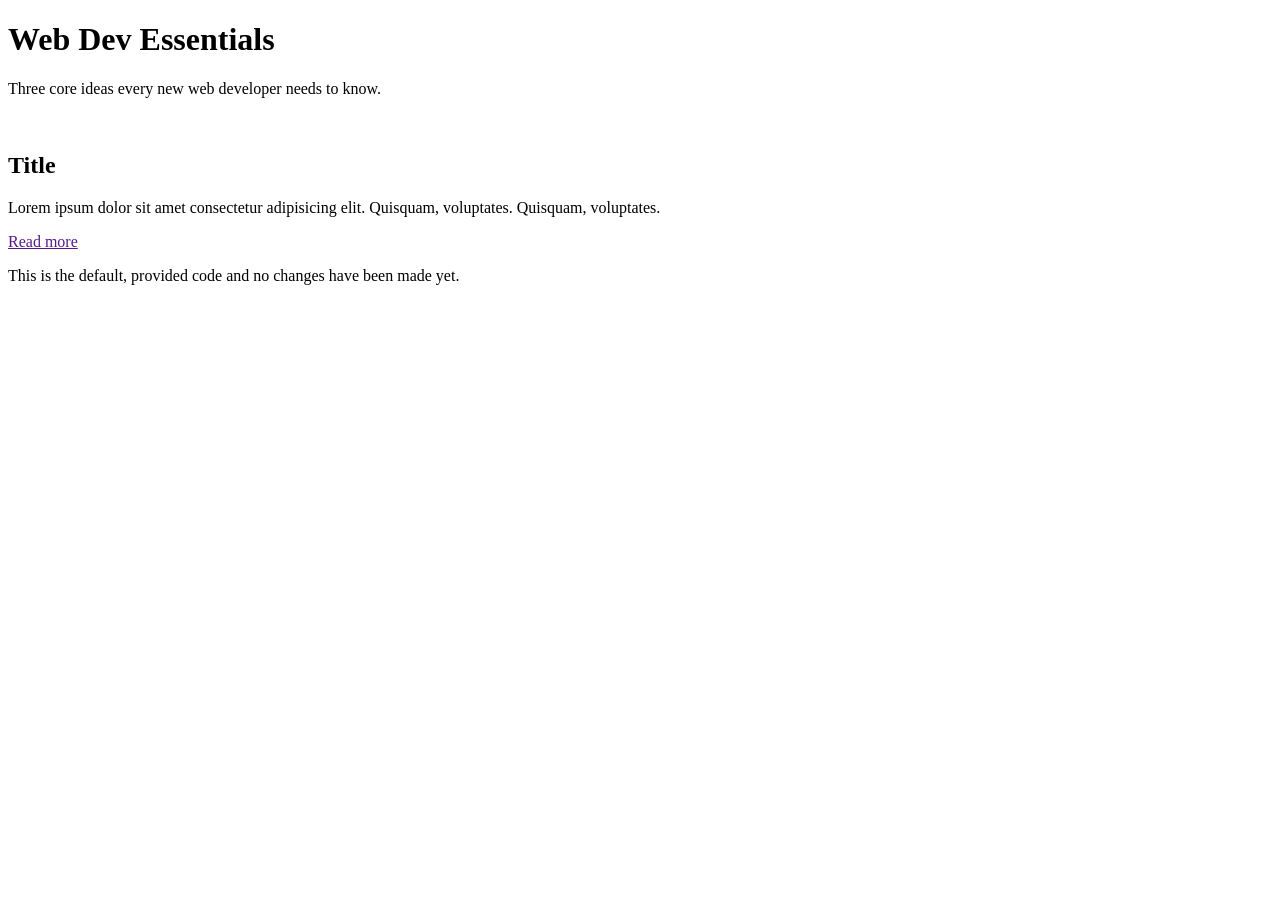
==== Wireframe/index.html @ 75d4441f "Add page title and description to header" ====
<!DOCTYPE html>
<html lang="en">
  <head>
    <meta charset="UTF-8" />
    <meta name="viewport" content="width=device-width, initial-scale=1.0" />
    <title>Wireframe</title>
    <link rel="stylesheet" href="style.css" />
  </head>
  <body>
    <header>
      <h1>Web Dev Essentials</h1>
      <p>
       Three core ideas every new web developer needs to know.
      </p>
    </header>
    <main>
      <article>
        <img src="placeholder.svg" alt="" />
        <h2>Title</h2>
        <p>
          Lorem ipsum dolor sit amet consectetur adipisicing elit. Quisquam,
          voluptates. Quisquam, voluptates.
        </p>
        <a href="">Read more</a>
      </article>
    </main>
    <footer>
      <p>
        This is the default, provided code and no changes have been made yet.
      </p>
    </footer>
  </body>
</html>
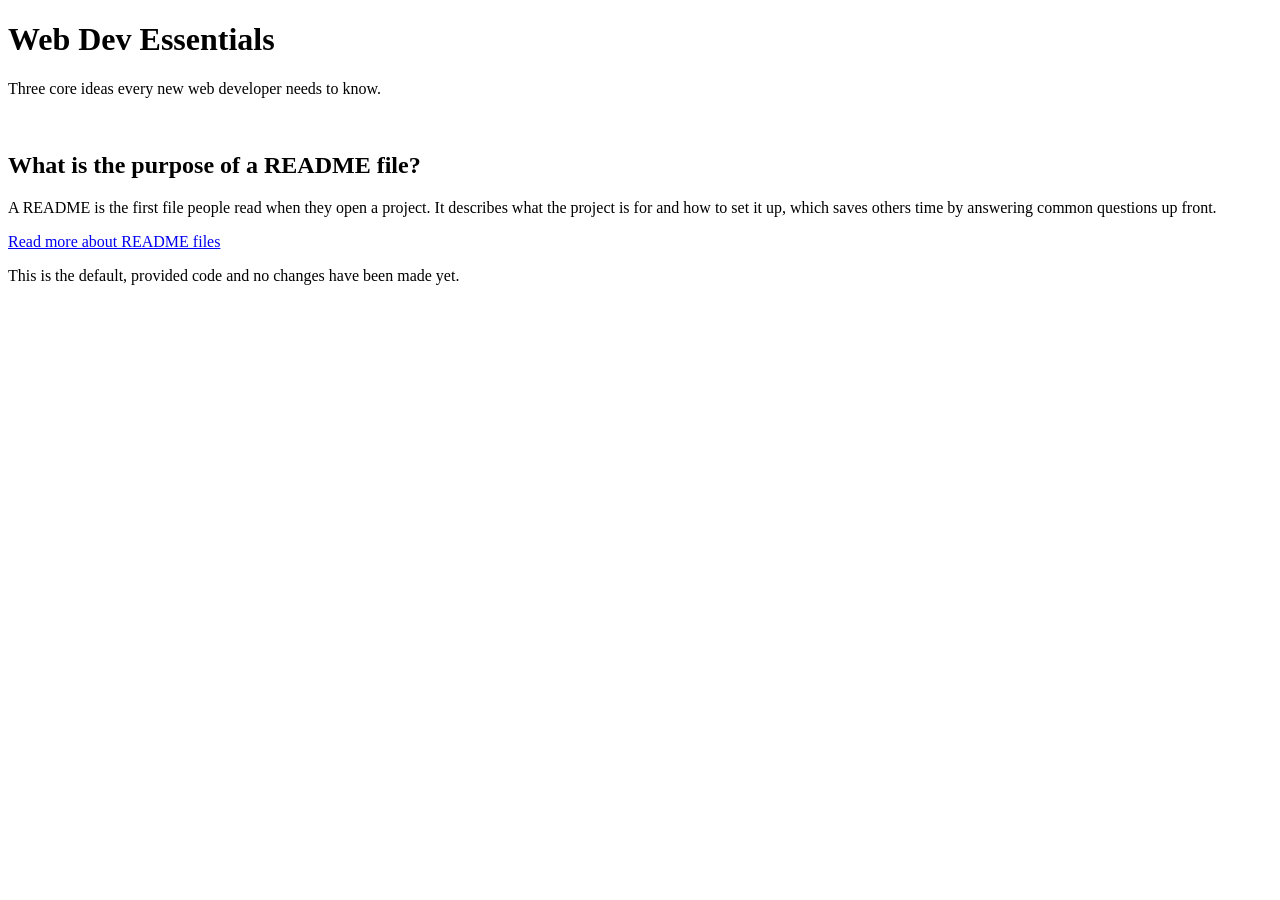
==== commit d173c059: "Add README article content" ====
--- a/Wireframe/index.html
+++ b/Wireframe/index.html
@@ -16,12 +16,11 @@
     <main>
       <article>
         <img src="placeholder.svg" alt="" />
-        <h2>Title</h2>
+        <h2>What is the purpose of a README file?</h2>
         <p>
-          Lorem ipsum dolor sit amet consectetur adipisicing elit. Quisquam,
-          voluptates. Quisquam, voluptates.
+          A README is the first file people read when they open a project. It describes what the project is for and how to set it up, which saves others time by answering common questions up front.
         </p>
-        <a href="">Read more</a>
+        <a href="https://blog.datadryad.org/2025/09/09/whats-in-a-readme-why-your-readme-matters-and-how-to-create-the-best-one-possible/">Read more about README files</a>
       </article>
     </main>
     <footer>
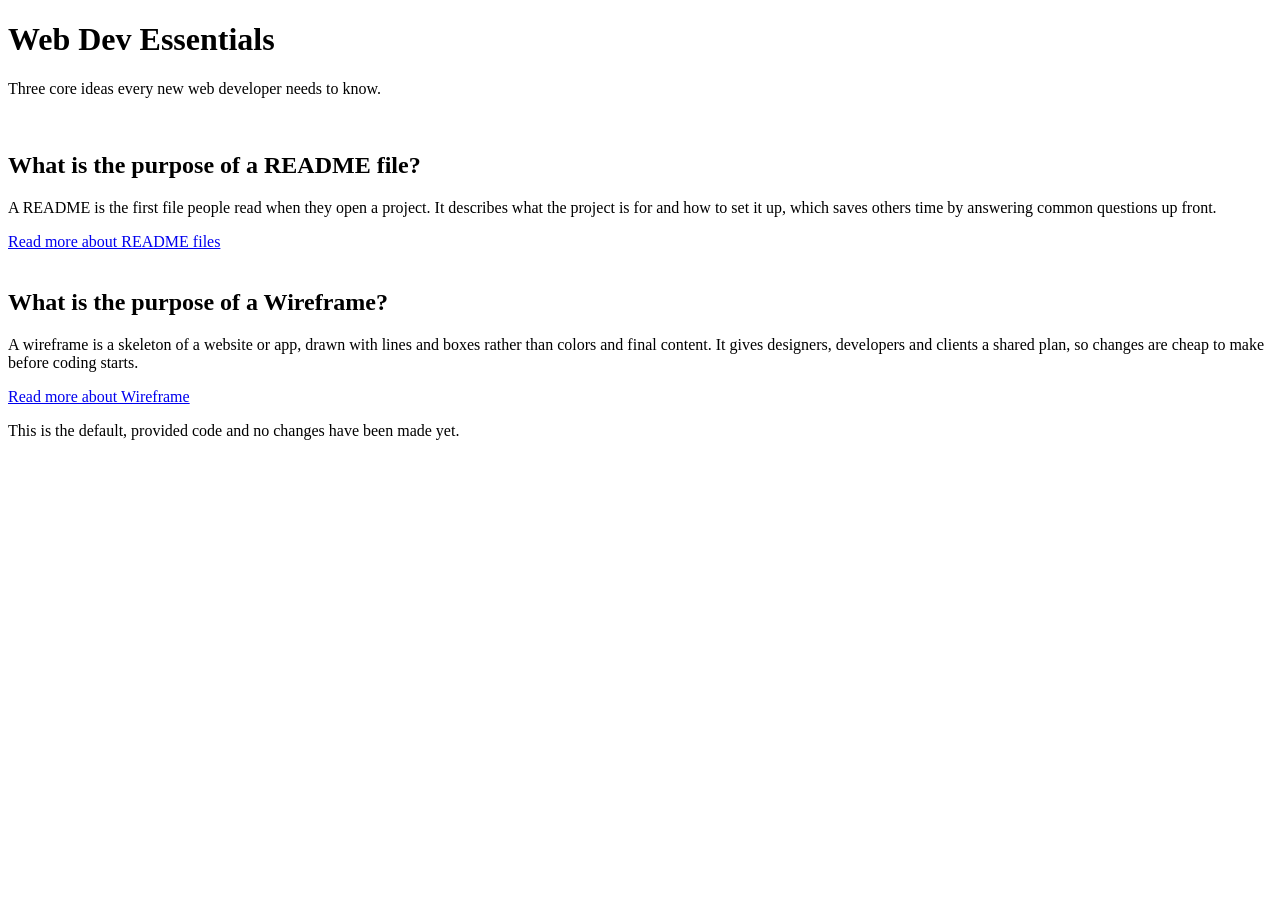
==== commit 32c3587b: "Add wireframe article content" ====
--- a/Wireframe/index.html
+++ b/Wireframe/index.html
@@ -22,6 +22,14 @@
         </p>
         <a href="https://blog.datadryad.org/2025/09/09/whats-in-a-readme-why-your-readme-matters-and-how-to-create-the-best-one-possible/">Read more about README files</a>
       </article>
+      <article>
+        <img src="placeholder.svg" alt="" />
+        <h2>What is the purpose of a Wireframe?</h2>
+        <p>
+          A wireframe is a skeleton of a website or app, drawn with lines and boxes rather than colors and final content. It gives designers, developers and clients a shared plan, so changes are cheap to make before coding starts.
+        </p>
+        <a href="https://www.poddigital.co.uk/digital-marketing-news/what-is-a-website-wireframe/">Read more about Wireframe</a>
+      </article>
     </main>
     <footer>
       <p>
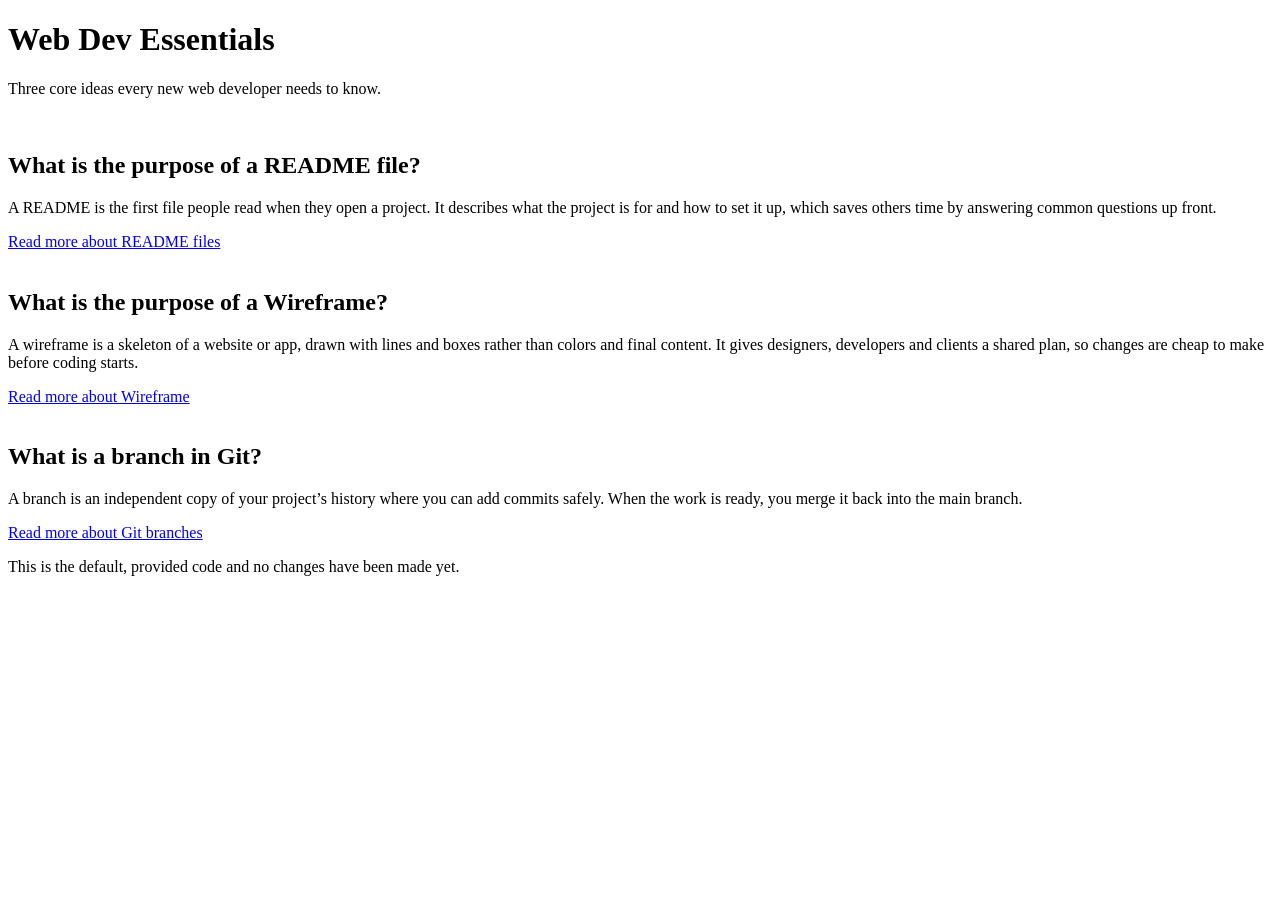
==== commit f2e279b7: "Add Git branch article content" ====
--- a/Wireframe/index.html
+++ b/Wireframe/index.html
@@ -30,6 +30,14 @@
         </p>
         <a href="https://www.poddigital.co.uk/digital-marketing-news/what-is-a-website-wireframe/">Read more about Wireframe</a>
       </article>
+      <article>
+        <img src="placeholder.svg" alt="" />
+        <h2>What is a branch in Git?</h2>
+        <p>
+          A branch is an independent copy of your project’s history where you can add commits safely. When the work is ready, you merge it back into the main branch.
+        </p>
+        <a href="https://www.geeksforgeeks.org/git/introduction-to-git-branch/">Read more about Git branches </a>
+      </article>
     </main>
     <footer>
       <p>
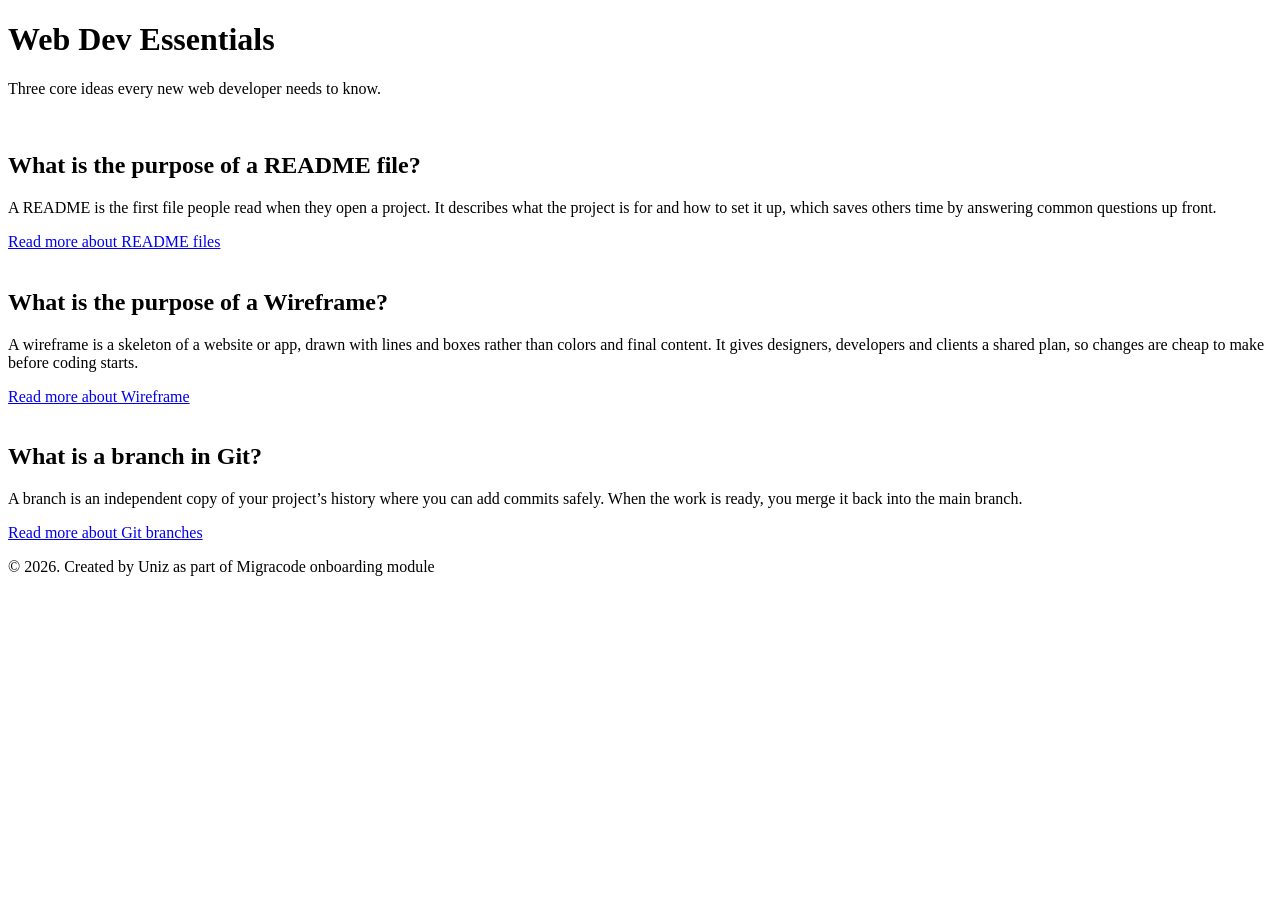
==== commit cbd8a711: "Add footer content" ====
--- a/Wireframe/index.html
+++ b/Wireframe/index.html
@@ -41,7 +41,7 @@
     </main>
     <footer>
       <p>
-        This is the default, provided code and no changes have been made yet.
+        © 2026. Created by Uniz as part of Migracode onboarding module 
       </p>
     </footer>
   </body>
